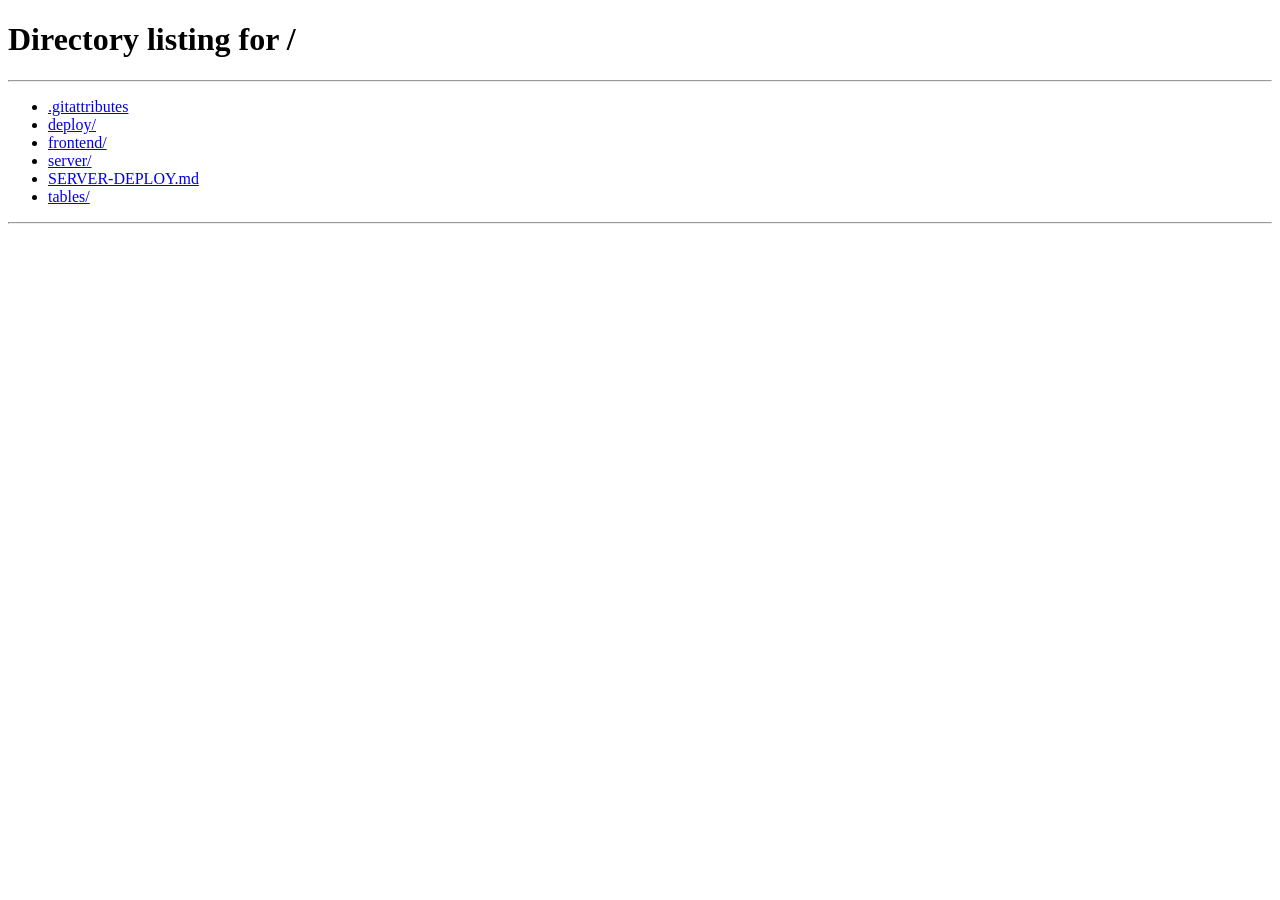
==== frontend/search.html @ 4171bc75 "Initial commit" ====
﻿<!doctype html>
<html lang="ru">
  <head>
    <meta charset="UTF-8" />
    <meta name="viewport" content="width=device-width, initial-scale=1.0" />
    <title>Поиск по ЕНП</title>
    <link rel="stylesheet" href="./styles.css" />
  </head>
  <body>
    <header class="topbar">
      <div class="container topbar-inner">
        <div class="brand">
          <div>
            <div class="brand-title">Медицинские сведения</div>
          </div>
        </div>
        <button class="secondary-button" type="button" id="logout-button">Выйти</button>
      </div>
    </header>

    <main>
      <section class="hero hero-compact">
        <div class="container">
          <div class="hero-copy compact-copy">
            <h1>Поиск сведений о прохождении диспансеризации</h1>
            <p class="lead">
              Укажите ЕНП, чтобы получить ФИО, дату рождения, организацию, период прохождения и вид обследования.
            </p>
          </div>
        </div>
      </section>

      <section class="results-section">
        <div class="container">
          <section class="search-panel search-panel-wide" aria-labelledby="search-title">
            <div class="panel-header">
              <div class="panel-icon" aria-hidden="true">
                <svg viewBox="0 0 24 24" fill="none">
                  <path
                    d="M10.5 4a6.5 6.5 0 1 0 4.03 11.6l4.43 4.42 1.41-1.41-4.42-4.43A6.5 6.5 0 0 0 10.5 4Z"
                    fill="currentColor"
                  />
                </svg>
              </div>
              <div>
                <h2 id="search-title">Найти запись</h2>
                <p>Укажите ЕНП для поиска записи</p>
              </div>
            </div>

            <form id="search-form" class="search-form search-form-inline">
              <label class="field">
                <span>ЕНП</span>
                <input
                  id="enp"
                  name="enp"
                  type="text"
                  inputmode="numeric"
                  placeholder="Введите ЕНП"
                  required
                />
              </label>

              <div class="actions">
                <button class="primary-button" type="submit" id="search-button">
                  <svg viewBox="0 0 24 24" fill="none" aria-hidden="true">
                    <path
                      d="M10.5 4a6.5 6.5 0 1 0 4.03 11.6l4.43 4.42 1.41-1.41-4.42-4.43A6.5 6.5 0 0 0 10.5 4Z"
                      fill="currentColor"
                    />
                  </svg>
                  <span>Найти</span>
                </button>
                <button class="secondary-button" type="button" id="reset-button">Очистить</button>
              </div>
            </form>
          </section>

          <div class="section-heading">
            <div>
              <h2>Сведения из реестра</h2>
            </div>
            <div id="result-counter" class="result-counter">Записей не найдено</div>
          </div>

          <div id="status-banner" class="status-banner" aria-live="polite">
            Введите ЕНП и выполните поиск.
          </div>

          <div id="results" class="results-grid"></div>
        </div>
      </section>
    </main>
    <script src="./config.js"></script>
    <script src="./app.js"></script>
  </body>
</html>
---- frontend/styles.css ----
﻿:root {
  --bg: #f3f6fb;
  --surface: #ffffff;
  --surface-soft: #f7f9fc;
  --border: #d8e1ee;
  --text: #17324d;
  --muted: #5f748c;
  --blue: #0b5bd3;
  --blue-dark: #0847a5;
  --blue-soft: #eaf2ff;
  --red: #d33b31;
  --shadow: 0 18px 40px rgba(18, 50, 84, 0.08);
}

*,
*::before,
*::after {
  box-sizing: border-box;
}

html,
body {
  margin: 0;
  min-height: 100%;
}

body {
  font-family: "Inter", system-ui, sans-serif;
  background:
    radial-gradient(circle at top left, rgba(11, 91, 211, 0.12), transparent 28%),
    linear-gradient(180deg, #f8fbff 0%, var(--bg) 100%);
  color: var(--text);
}

button,
input {
  font: inherit;
}

.container {
  width: min(1180px, calc(100% - 32px));
  margin: 0 auto;
}

.topbar {
  background: var(--surface);
  border-bottom: 1px solid rgba(216, 225, 238, 0.85);
}

.topbar-inner,
.footer-inner {
  min-height: 72px;
  display: flex;
  align-items: center;
  justify-content: space-between;
  gap: 24px;
}

.brand {
  display: flex;
  align-items: center;
  gap: 14px;
}

.brand-mark {
  width: 40px;
  height: 40px;
  border-radius: 8px;
  display: grid;
  place-items: center;
  background: linear-gradient(135deg, var(--blue) 0%, #2e78f0 100%);
  color: #fff;
  font-weight: 800;
}

.brand-title {
  font-size: 17px;
  font-weight: 700;
}

.brand-subtitle,
.topbar-note,
.footer {
  color: var(--muted);
}

.brand-subtitle,
.topbar-note {
  font-size: 13px;
}

.hero {
  padding: 44px 0 28px;
}

.hero-grid {
  display: grid;
  grid-template-columns: minmax(0, 1.1fr) minmax(360px, 420px);
  gap: 28px;
  align-items: start;
}

.hero-copy {
  padding: 18px 0 0;
}

.eyebrow {
  color: var(--red);
  font-size: 13px;
  font-weight: 700;
  text-transform: uppercase;
}

h1,
h2,
p,
ul {
  margin: 0;
}

h1 {
  margin-top: 12px;
  max-width: 14ch;
  font-size: clamp(36px, 4vw, 58px);
  line-height: 1.02;
  font-weight: 800;
}

.lead {
  margin-top: 18px;
  max-width: 58ch;
  color: var(--muted);
  font-size: 18px;
  line-height: 1.55;
}

.hero-list {
  margin-top: 28px;
  padding: 0;
  list-style: none;
  display: grid;
  gap: 12px;
}

.hero-list li {
  position: relative;
  padding-left: 28px;
  font-size: 15px;
  color: var(--text);
}

.hero-list li::before {
  content: "";
  position: absolute;
  top: 6px;
  left: 0;
  width: 16px;
  height: 16px;
  border-radius: 50%;
  background: linear-gradient(180deg, #1d73ea 0%, var(--blue) 100%);
  box-shadow: inset 0 0 0 4px rgba(255, 255, 255, 0.75);
}

.search-panel {
  background: rgba(255, 255, 255, 0.94);
  border: 1px solid rgba(216, 225, 238, 0.95);
  border-radius: 8px;
  box-shadow: var(--shadow);
  backdrop-filter: blur(8px);
}

.panel-header {
  padding: 22px 22px 18px;
  display: flex;
  gap: 16px;
  align-items: flex-start;
  border-bottom: 1px solid rgba(216, 225, 238, 0.9);
}

.panel-header h2 {
  font-size: 22px;
  font-weight: 700;
}

.panel-header p {
  margin-top: 6px;
  color: var(--muted);
  font-size: 14px;
}

.panel-icon {
  width: 44px;
  height: 44px;
  border-radius: 8px;
  display: grid;
  place-items: center;
  background: var(--blue-soft);
  color: var(--blue);
  flex: 0 0 auto;
}

.panel-icon svg,
.primary-button svg {
  width: 20px;
  height: 20px;
}

.search-form {
  padding: 22px;
  display: grid;
  gap: 16px;
}

.field {
  display: grid;
  gap: 8px;
}

.field span {
  font-size: 14px;
  font-weight: 600;
}

.field input {
  width: 100%;
  min-height: 50px;
  padding: 0 14px;
  border: 1px solid var(--border);
  border-radius: 8px;
  background: var(--surface-soft);
  color: var(--text);
  transition: border-color 0.2s ease, box-shadow 0.2s ease, background 0.2s ease;
}

.field select {
  width: 100%;
  min-height: 50px;
  padding: 0 14px;
  border: 1px solid var(--border);
  border-radius: 8px;
  background: var(--surface-soft);
  color: var(--text);
  transition: border-color 0.2s ease, box-shadow 0.2s ease, background 0.2s ease;
}

.suggestion-wrap {
  position: relative;
}

.suggestions {
  position: absolute;
  top: calc(100% + 8px);
  left: 0;
  right: 0;
  z-index: 10;
  background: rgba(255, 255, 255, 0.98);
  border: 1px solid var(--border);
  border-radius: 8px;
  box-shadow: 0 18px 34px rgba(18, 50, 84, 0.14);
  overflow: hidden;
}

.suggestion-item {
  width: 100%;
  min-height: 48px;
  padding: 12px 14px;
  border: 0;
  background: transparent;
  color: var(--text);
  text-align: left;
  cursor: pointer;
  display: grid;
  gap: 3px;
}

.suggestion-item + .suggestion-item {
  border-top: 1px solid rgba(216, 225, 238, 0.9);
}

.suggestion-item:hover,
.suggestion-item.is-active {
  background: #f3f7ff;
}

.suggestion-name {
  font-size: 14px;
  font-weight: 700;
}

.suggestion-meta {
  color: var(--muted);
  font-size: 12px;
}

.field input:focus,
.field select:focus {
  outline: none;
  border-color: rgba(11, 91, 211, 0.58);
  box-shadow: 0 0 0 4px rgba(11, 91, 211, 0.12);
  background: var(--surface);
}

.actions {
  display: flex;
  gap: 12px;
}

.primary-button,
.secondary-button {
  min-height: 48px;
  border-radius: 8px;
  border: 0;
  padding: 0 18px;
  display: inline-flex;
  align-items: center;
  justify-content: center;
  gap: 10px;
  cursor: pointer;
  transition: transform 0.18s ease, opacity 0.18s ease, background 0.18s ease;
}

.primary-button {
  flex: 1 1 auto;
  background: linear-gradient(180deg, #1b73eb 0%, var(--blue) 100%);
  color: #fff;
  font-weight: 700;
}

.secondary-button {
  flex: 0 0 auto;
  background: #eef3fb;
  color: var(--text);
  border: 1px solid var(--border);
}

.primary-button:hover,
.secondary-button:hover {
  transform: translateY(-1px);
}

.form-hint {
  color: var(--muted);
  font-size: 13px;
  line-height: 1.45;
}

.upload-box {
  margin-top: 4px;
  padding: 16px;
  display: grid;
  gap: 14px;
  border-radius: 8px;
  background: linear-gradient(180deg, rgba(244, 248, 255, 0.96) 0%, rgba(255, 255, 255, 0.98) 100%);
  border: 1px solid rgba(216, 225, 238, 0.92);
}

.upload-copy {
  display: grid;
  gap: 6px;
}

.upload-title {
  font-size: 14px;
  font-weight: 700;
}

.upload-text,
.upload-status {
  color: var(--muted);
  font-size: 13px;
  line-height: 1.45;
}

.source-select {
  appearance: none;
  background-image:
    linear-gradient(45deg, transparent 50%, var(--muted) 50%),
    linear-gradient(135deg, var(--muted) 50%, transparent 50%);
  background-position:
    calc(100% - 20px) calc(50% - 3px),
    calc(100% - 14px) calc(50% - 3px);
  background-size: 6px 6px, 6px 6px;
  background-repeat: no-repeat;
  padding-right: 36px;
}

.upload-status.is-success {
  color: #1f7a40;
}

.upload-status.is-warning {
  color: #9a5a00;
}

.results-section {
  padding: 12px 0 44px;
}

.section-heading {
  display: flex;
  align-items: end;
  justify-content: space-between;
  gap: 16px;
}

.section-heading h2 {
  margin-top: 8px;
  font-size: 30px;
  font-weight: 800;
}

.result-counter {
  min-height: 40px;
  padding: 0 14px;
  display: inline-flex;
  align-items: center;
  border-radius: 999px;
  background: rgba(255, 255, 255, 0.9);
  border: 1px solid var(--border);
  color: var(--muted);
  font-size: 14px;
  font-weight: 600;
}

.status-banner {
  margin-top: 20px;
  min-height: 64px;
  padding: 18px 20px;
  border-radius: 8px;
  background: linear-gradient(180deg, rgba(234, 242, 255, 0.95) 0%, rgba(255, 255, 255, 0.96) 100%);
  border: 1px solid rgba(171, 198, 241, 0.88);
  color: var(--text);
  display: flex;
  align-items: center;
}

.status-banner.is-success {
  background: linear-gradient(180deg, rgba(236, 248, 241, 0.95) 0%, rgba(255, 255, 255, 0.96) 100%);
  border-color: rgba(133, 198, 155, 0.95);
}

.status-banner.is-warning {
  background: linear-gradient(180deg, rgba(255, 245, 231, 0.95) 0%, rgba(255, 255, 255, 0.96) 100%);
  border-color: rgba(235, 190, 112, 0.95);
}

.results-grid {
  margin-top: 20px;
  display: grid;
  gap: 16px;
}

.result-card {
  background: rgba(255, 255, 255, 0.96);
  border: 1px solid rgba(216, 225, 238, 0.95);
  border-radius: 8px;
  box-shadow: 0 12px 28px rgba(18, 50, 84, 0.06);
  overflow: hidden;
}

.result-card-header {
  padding: 18px 20px;
  display: flex;
  justify-content: space-between;
  gap: 12px;
  align-items: center;
  background: linear-gradient(180deg, rgba(244, 248, 255, 0.98) 0%, rgba(255, 255, 255, 0.98) 100%);
  border-bottom: 1px solid rgba(216, 225, 238, 0.9);
}

.result-name {
  font-size: 20px;
  font-weight: 700;
}

.result-enp {
  color: var(--muted);
  font-size: 14px;
  margin-top: 6px;
}

.kind-badge {
  min-width: 72px;
  min-height: 34px;
  padding: 0 12px;
  display: inline-flex;
  align-items: center;
  justify-content: center;
  border-radius: 999px;
  background: var(--blue-soft);
  color: var(--blue);
  font-size: 13px;
  font-weight: 800;
}

.result-details {
  padding: 18px 20px 20px;
  display: grid;
  grid-template-columns: repeat(4, minmax(0, 1fr));
  gap: 14px;
}

.detail-item {
  min-height: 92px;
  padding: 14px;
  border-radius: 8px;
  background: var(--surface-soft);
  border: 1px solid rgba(216, 225, 238, 0.9);
}

.detail-label {
  color: var(--muted);
  font-size: 13px;
}

.detail-value {
  margin-top: 10px;
  font-size: 17px;
  line-height: 1.35;
  font-weight: 700;
  overflow-wrap: anywhere;
}

.footer {
  border-top: 1px solid rgba(216, 225, 238, 0.9);
  background: rgba(255, 255, 255, 0.94);
  font-size: 13px;
}

@media (max-width: 980px) {
  .hero-grid {
    grid-template-columns: 1fr;
  }

  .hero-copy {
    padding-top: 0;
  }

  .search-panel {
    max-width: 680px;
  }

  .result-details {
    grid-template-columns: repeat(2, minmax(0, 1fr));
  }
}

@media (max-width: 680px) {
  .topbar-inner,
  .footer-inner,
  .section-heading,
  .result-card-header,
  .actions {
    flex-direction: column;
    align-items: stretch;
  }

  .topbar-note {
    display: none;
  }

  h1 {
    max-width: none;
    font-size: 38px;
  }

  .lead {
    font-size: 16px;
  }

  .section-heading h2 {
    font-size: 26px;
  }

  .result-details {
    grid-template-columns: 1fr;
  }
}

.auth-form {
  gap: 14px;
}

.auth-actions {
  align-items: center;
}

.auth-banner {
  margin: 0 22px 22px;
  min-height: 56px;
}

.search-panel-wide {
  margin-bottom: 24px;
}

.search-form-inline {
  grid-template-columns: minmax(0, 1fr) auto;
  align-items: end;
}

.search-form-inline .actions {
  min-width: 220px;
}

button:disabled,
input:disabled {
  cursor: not-allowed;
  opacity: 0.6;
}

@media (max-width: 680px) {
  .search-form-inline {
    grid-template-columns: 1fr;
  }

  .search-form-inline .actions {
    min-width: 0;
  }
}

.is-hidden {
  display: none !important;
}


.hero-compact {
  padding-bottom: 10px;
}

.compact-copy h1 {
  max-width: 18ch;
}
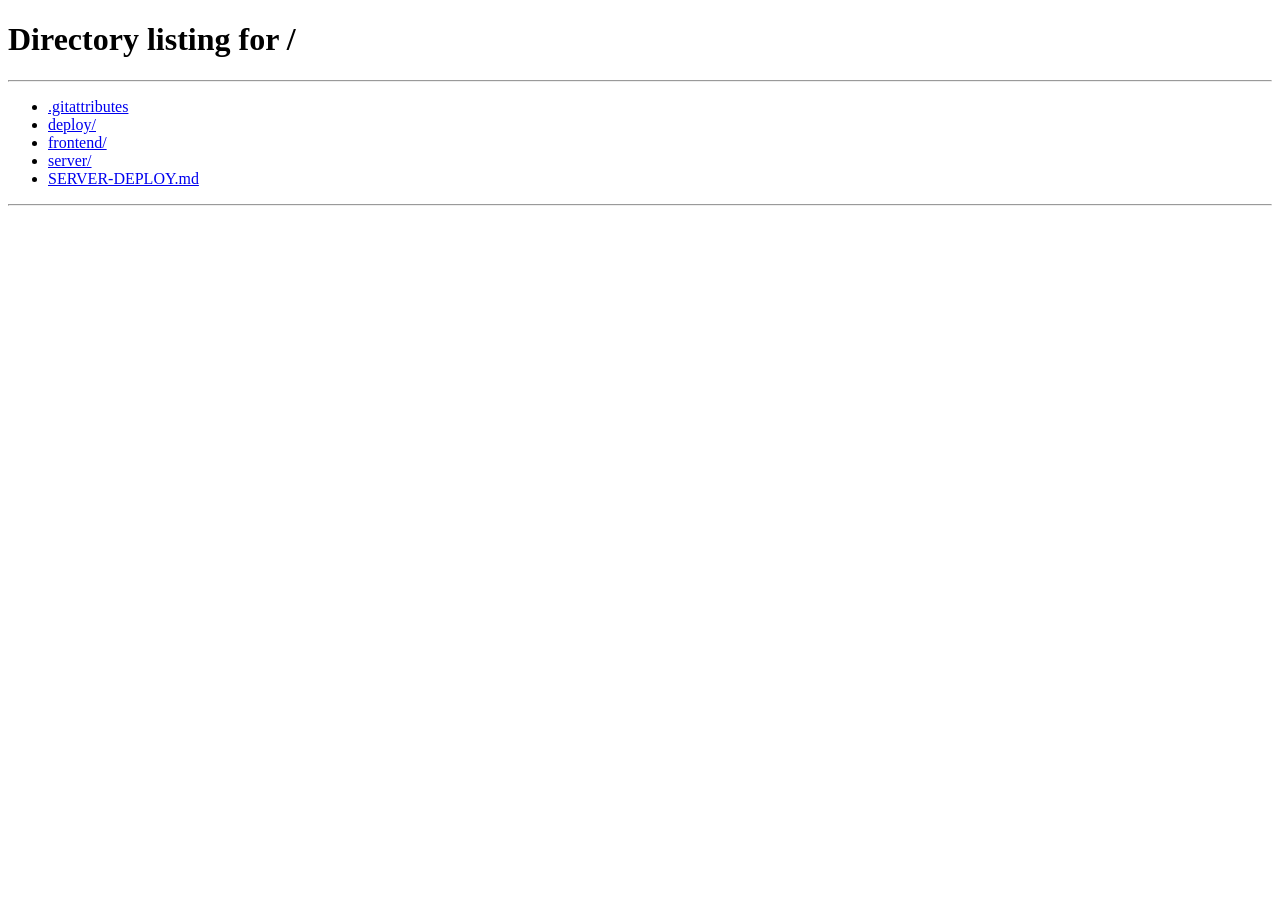
==== commit 11783cde: "Summary" ====
--- a/frontend/search.html
+++ b/frontend/search.html
@@ -6,7 +6,7 @@
     <title>Поиск по ЕНП</title>
     <link rel="stylesheet" href="./styles.css" />
   </head>
-  <body>
+  <body class="protected-page">
     <header class="topbar">
       <div class="container topbar-inner">
         <div class="brand">
@@ -87,6 +87,10 @@
             Введите ЕНП и выполните поиск.
           </div>
 
+          <div class="privacy-note" aria-live="polite">
+            Копирование и печать сведений в интерфейсе ограничены.
+          </div>
+
           <div id="results" class="results-grid"></div>
         </div>
       </section>
--- a/frontend/styles.css
+++ b/frontend/styles.css
@@ -32,9 +32,20 @@
   color: var(--text);
 }
 
+body.protected-page {
+  -webkit-user-select: none;
+  user-select: none;
+}
+
 button,
 input {
   font: inherit;
+}
+
+body.protected-page input,
+body.protected-page button {
+  -webkit-user-select: auto;
+  user-select: auto;
 }
 
 .container {
@@ -444,6 +455,13 @@
   border-color: rgba(235, 190, 112, 0.95);
 }
 
+.privacy-note {
+  margin-top: 16px;
+  color: var(--muted);
+  font-size: 13px;
+  line-height: 1.45;
+}
+
 .results-grid {
   margin-top: 20px;
   display: grid;
@@ -631,3 +649,13 @@
 .compact-copy h1 {
   max-width: 18ch;
 }
+
+body.is-print-blocked main {
+  display: none;
+}
+
+@media print {
+  body.protected-page main {
+    display: none !important;
+  }
+}
